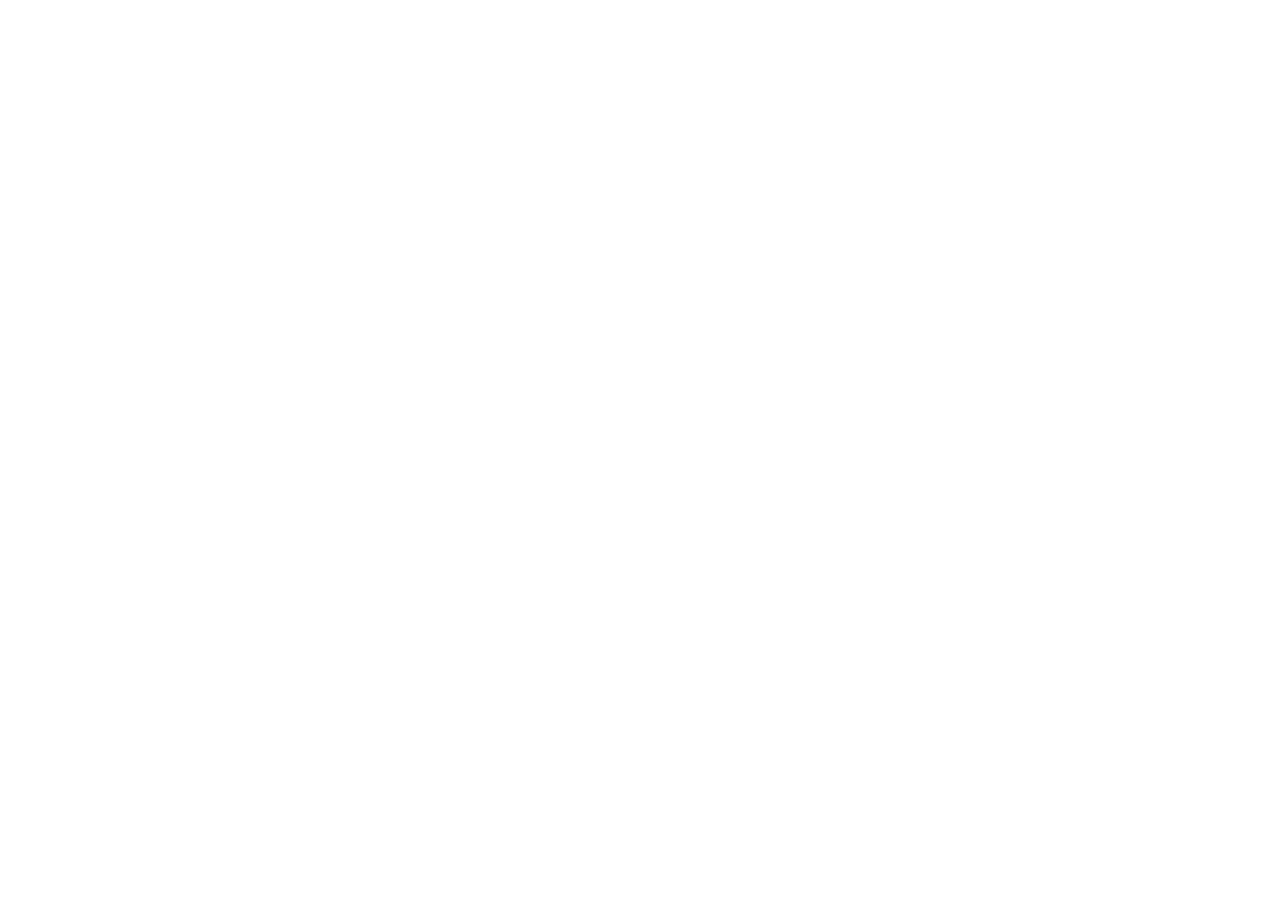
==== ar.html @ 9f64b7ca "monster" ====
<!DOCTYPE html>
<html>
<head>
  <meta charset="utf-8">
  <title>Hello, World! • A-Frame</title>
  <meta name="description" content="Hello, World! • A-Frame">
    <script src="https://aframe.io/releases/0.5.0/aframe.min.js"></script>
    <script src="https://unpkg.com/aframe-particle-system-component@1.0.x/dist/aframe-particle-system-component.min.js"></script>

   <script src="https://rawgit.com/mayognaise/aframe-gif-shader/master/dist/aframe-gif-shader.min.js"></script>
  <script src="//cdn.rawgit.com/donmccurdy/aframe-extras/v1.17.0/dist/aframe-extras.min.js"></script>
     <link href="camera.css" rel="stylesheet" type="text/css" crossorigin="anonymous">

 
   
</head>
<body>
  <a-scene>
    
    <a-assets>
            <a-asset-item id="ducky-obj" src="ducky.obj"></a-asset-item>
    </a-assets>
    

   
    <a-camera id="miradas-cam" position="0 1.8 500" wasd-controls-enabled="false">
           <a-cursor id="cursor">
                <a-animation begin="click" easing="ease-in" attribute="scale" fill="backwards" from="0.1 0.1 0.1" to="1 1 1" dur="150"></a-animation>
                <a-animation begin="cursor-fusing" easing="ease-in" attribute="scale" from="1 1 1" to="0.1 0.1 0.1" dur="1500"></a-animation>
            </a-cursor>
    </a-camera>

        <a-entity position="0 1.8 500" rotation="90 0 0" geometry="primitive: circle; radius: 3" material="color: transparent">
          
           <a-animation attribute="rotation" dur="10000" easing="linear" to="90 0 360" repeat="indefinite"></a-animation>
               
       <a-obj-model
      src="#ducky-obj"
      position="-10 3 -1" 
      rotation="-210 -120 180"
      scale="0.01 0.01 0.01"
      material="color: orange">
    
       <a-animation begin="click" attribute="color" to="blue"></a-animation>
        <a-animation
            attribute="rotation"
            dur="1000"
            to="360 0 0"
            repeat="indefinite"
        ></a-animation>
        </a-obj-model>
            </a-entity>
      
  </a-scene>


  <video autoplay="true" id="arVideo"></video>

  <div class="coords">
  </div>

   <script src="camera.js"></script>

</body>
</html>
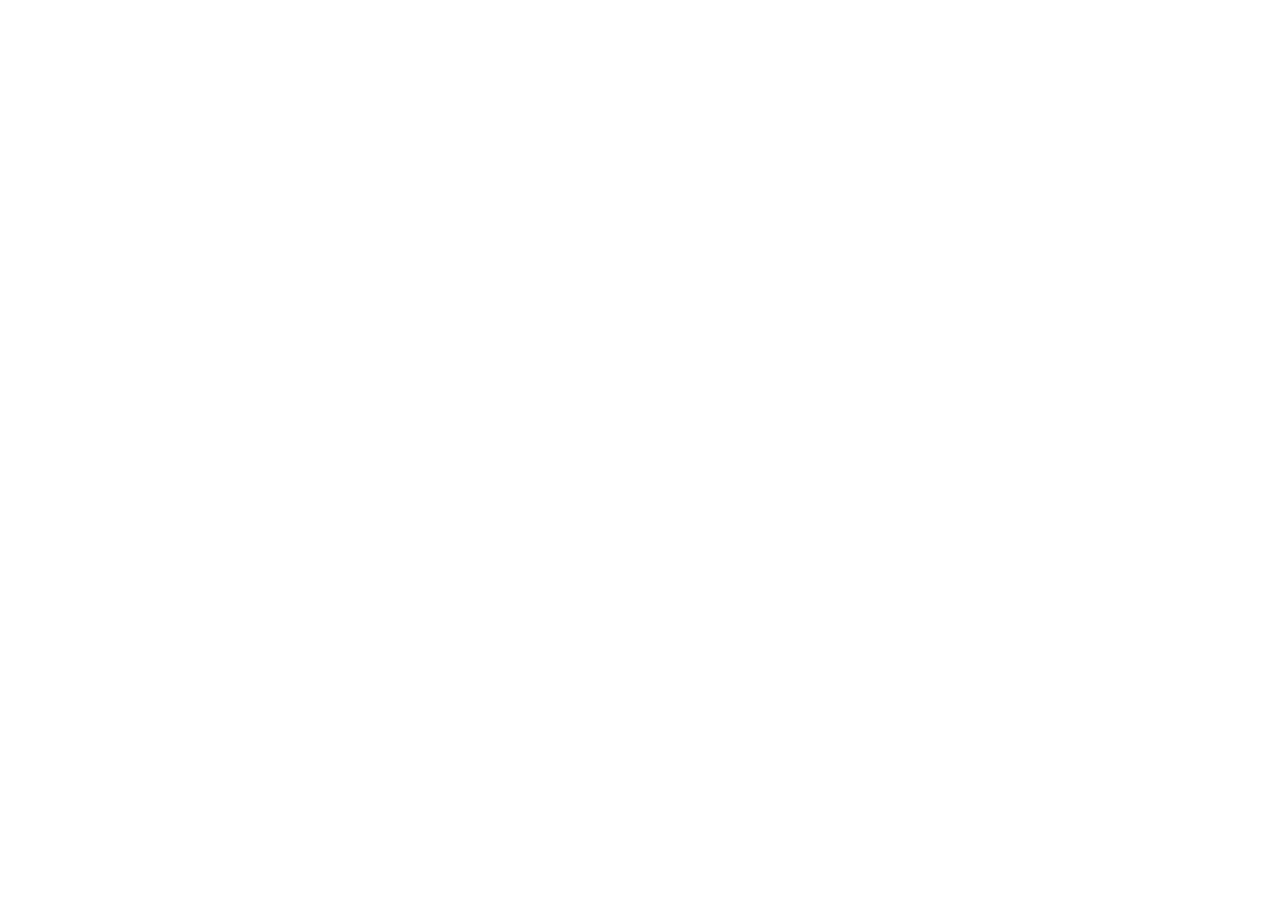
==== commit ce037b8c: "mejoras" ====
--- a/ar.html
+++ b/ar.html
@@ -4,11 +4,10 @@
   <meta charset="utf-8">
   <title>Hello, World! • A-Frame</title>
   <meta name="description" content="Hello, World! • A-Frame">
-    <script src="https://aframe.io/releases/0.5.0/aframe.min.js"></script>
-    <script src="https://unpkg.com/aframe-particle-system-component@1.0.x/dist/aframe-particle-system-component.min.js"></script>
+    <script src="aframe.js"></script>
 
-   <script src="https://rawgit.com/mayognaise/aframe-gif-shader/master/dist/aframe-gif-shader.min.js"></script>
-  <script src="//cdn.rawgit.com/donmccurdy/aframe-extras/v1.17.0/dist/aframe-extras.min.js"></script>
+    <script src="aframe-gif-shader.js"></script>
+    <script src="aframe-extras.min.js"></script>
      <link href="camera.css" rel="stylesheet" type="text/css" crossorigin="anonymous">
 
  
--- a/camera.css
+++ b/camera.css
@@ -0,0 +1,33 @@
+  
+      html, body, #root, #arVideo {
+        background-color:transparent;
+        height: 100vh;
+        width: 100vw;
+        color: #fff;
+        font-size: 1.6em;
+        text-align: center;
+      }
+      #root {
+        display: -webkit-box;
+        display: -webkit-flex;
+        display: -ms-flexbox;
+        display: flex;
+        -webkit-box-pack: center;
+        -webkit-justify-content: center;
+        -ms-flex-pack: center;
+        justify-content: center;
+        -webkit-box-align: center;
+        -webkit-align-items: center;
+        -ms-flex-align: center;
+        align-items: center;
+      }
+      #arVideo {
+        width: 100%    !important;
+        max-width: 100%    !important;
+        height: auto   !important;
+        position: absolute;
+        top: 0;
+        left: 0;
+        z-index: -1000;
+      }
+   